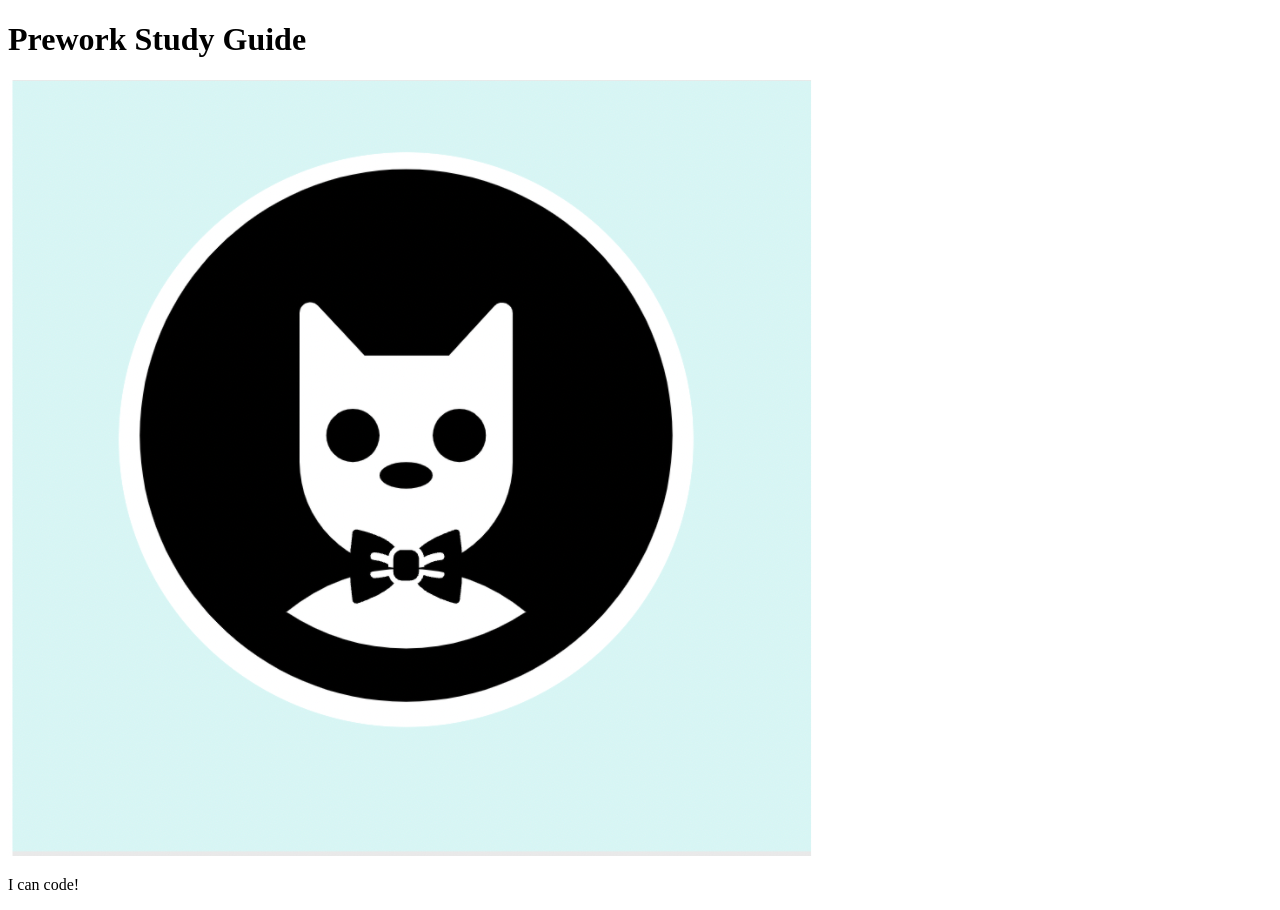
==== prework-study-guide/index.html @ 60f0193d "fixed bug in html main file header" ====
<!DOCTYPE html>
<html lang="en">
  <head>
    <meta charset="UTF-8" />
    <meta http-equiv="X-UA-Compatible" content="IE=edge" />
    <meta name="viewport" content="width=device-width, initial-scale=1.0" />
    <title>Prework Study Guide</title>
  </head>
  <body>
    <header id="header">
      <h1>Prework Study Guide</h1>
      <img src="./assets/bowtie-cat.png" alt="Profile image of cat wearing a bow tie." />
    </header>
    <main>
      <!-- Student code goes here -->
    </main>

    <footer>
      <p>I can code!</p>
    </footer>
  </body>
</html>
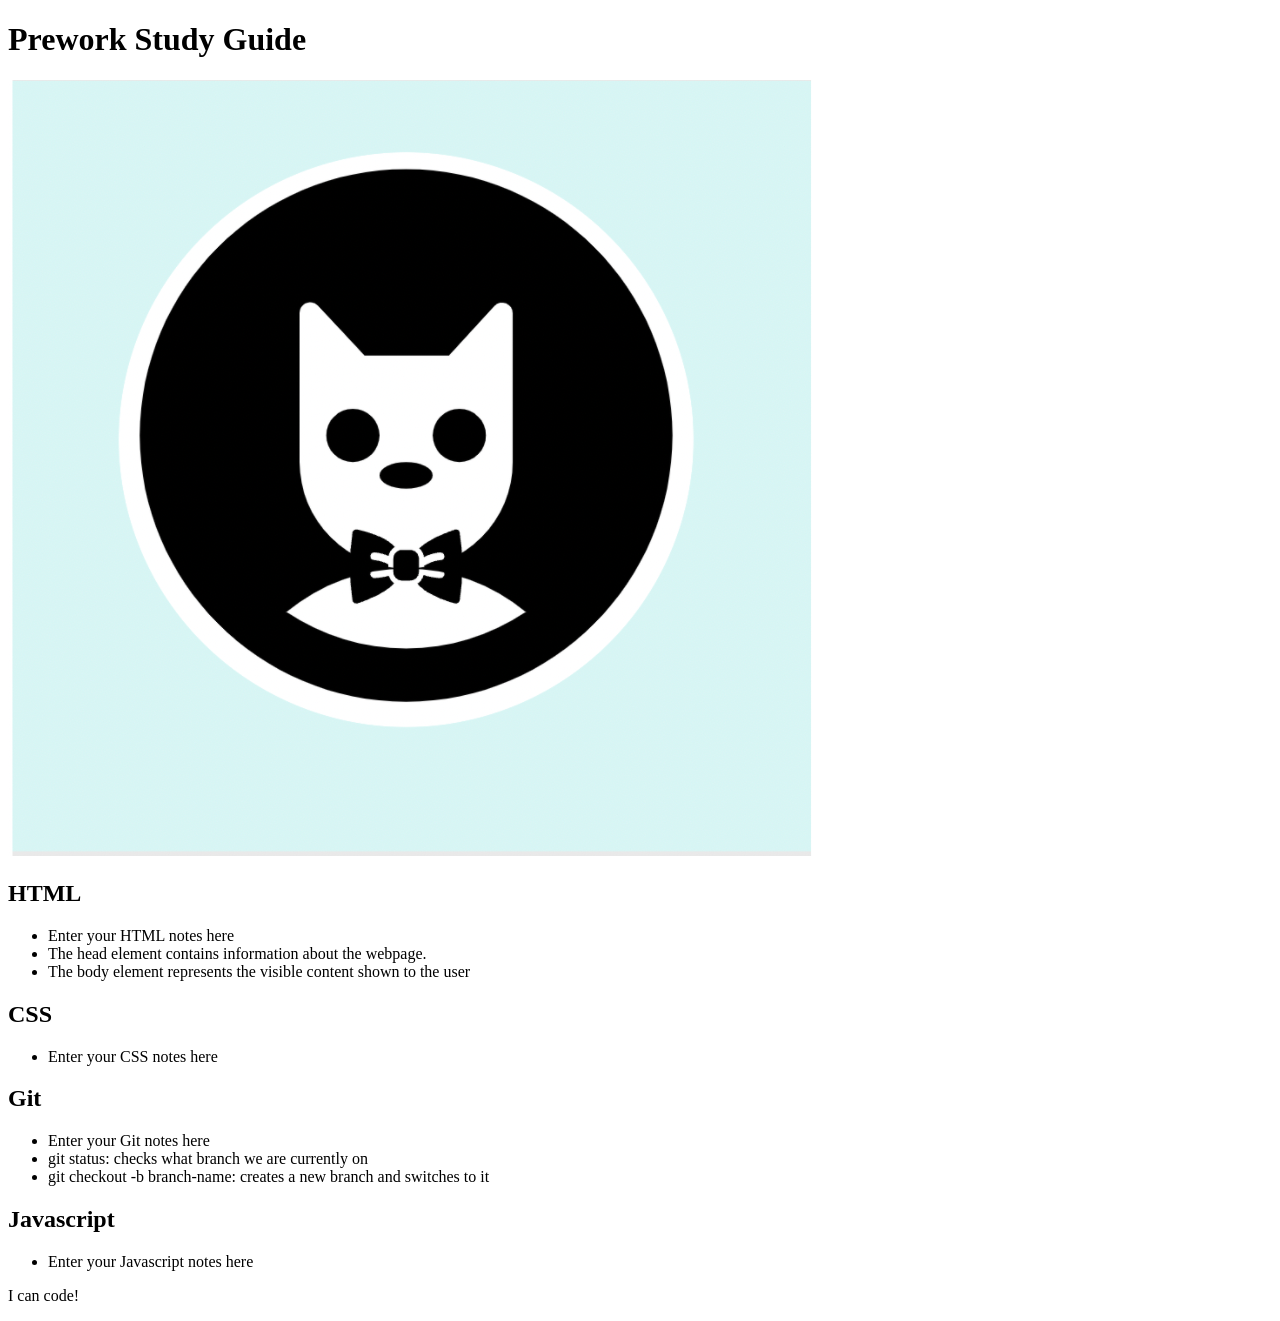
==== commit ae772ce9: "added code to HTML file" ====
--- a/prework-study-guide/index.html
+++ b/prework-study-guide/index.html
@@ -13,6 +13,35 @@
     </header>
     <main>
       <!-- Student code goes here -->
+      <section class="card" id="html-section">
+      <h2>HTML</h2>
+      <ul>
+        <li>Enter your HTML notes here</li>
+      <li>The head element contains information about the webpage.</li>
+      <li>The body element represents the visible content shown to the user</li>
+      </ul>
+      </section>
+      <section class="card" id="css-section">
+      <h2>CSS</h2>
+      <ul>
+        <li>Enter your CSS notes here</li>
+      </ul>
+      </section>
+      <section class="card" id="git-section">
+        <h2>Git</h2>
+        <ul>
+          <li>Enter your Git notes here</li>
+          <li>git status: checks what branch we are currently on</li>
+          <li>git checkout -b branch-name: creates a new branch and switches to it</li>
+        </ul>
+      </section>
+      <section class="card" id="javascript-section">
+        <h2>Javascript</h2>
+        <ul>
+          <li>Enter your Javascript notes here</li>
+        </ul>
+      </section>
+
     </main>
 
     <footer>
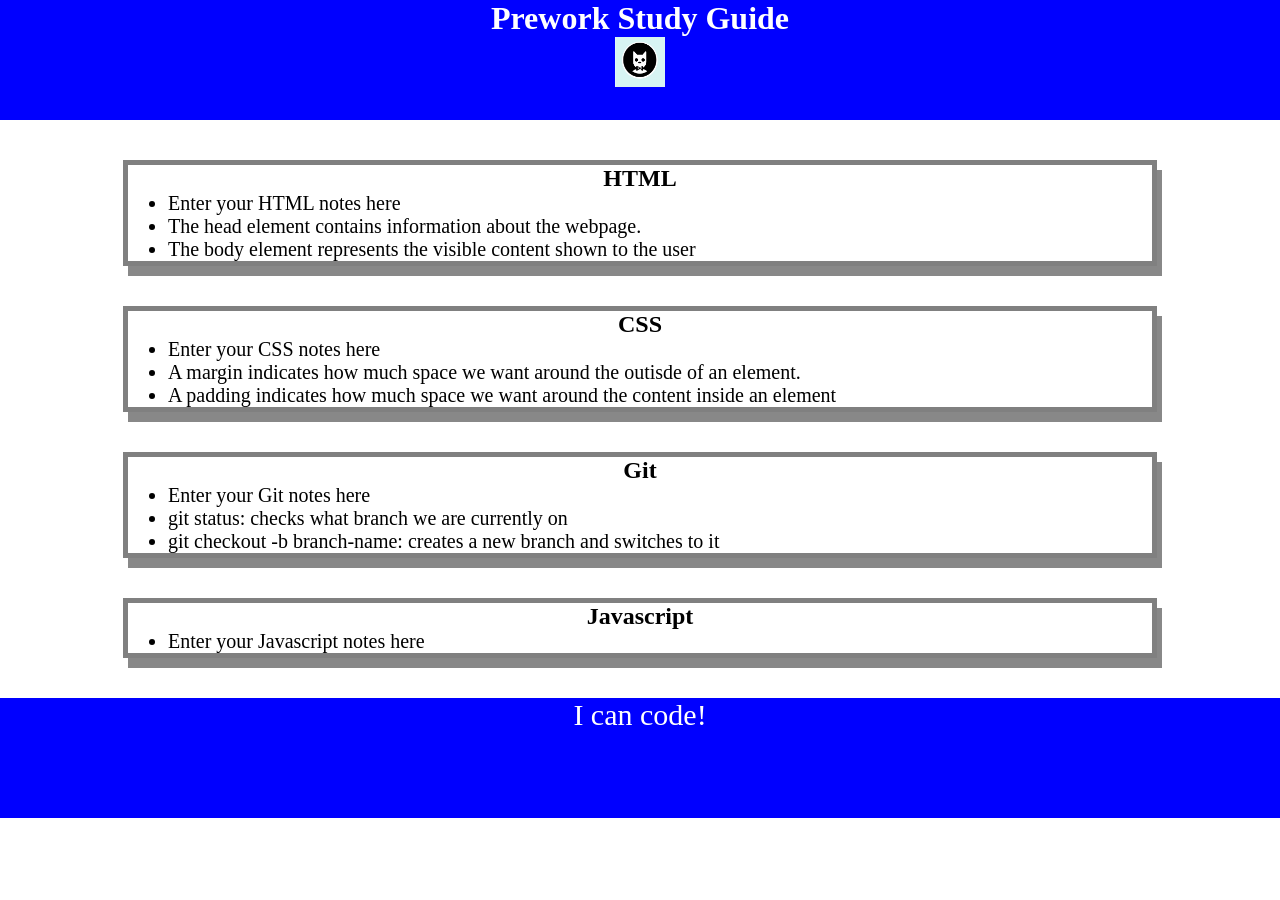
==== commit fa13241c: "added CSS to project" ====
--- a/prework-study-guide/index.html
+++ b/prework-study-guide/index.html
@@ -4,6 +4,7 @@
     <meta charset="UTF-8" />
     <meta http-equiv="X-UA-Compatible" content="IE=edge" />
     <meta name="viewport" content="width=device-width, initial-scale=1.0" />
+    <link rel="stylesheet" href="./assets/style.css">
     <title>Prework Study Guide</title>
   </head>
   <body>
@@ -25,6 +26,8 @@
       <h2>CSS</h2>
       <ul>
         <li>Enter your CSS notes here</li>
+        <li>A margin indicates how much space we want around the outisde of an element.</li>
+        <li>A padding indicates how much space we want around the content inside an element</li>
       </ul>
       </section>
       <section class="card" id="git-section">
--- a/prework-study-guide/assets/style.css
+++ b/prework-study-guide/assets/style.css
@@ -0,0 +1,42 @@
+* {
+    margin: 0;
+    padding: 0;
+}
+
+header,
+footer {
+    width: 100%;
+    height: 120px;
+    background-color: blue;
+    color: white;
+}
+
+h1,
+h2 {
+    text-align: center;
+}
+
+img {
+    display: block;
+    height: 50px;
+    width: 50px;
+    margin-left: auto;
+    margin-right: auto;
+}
+
+ul {
+    padding-left: 40px;
+    font-size:20px;
+}
+
+p {
+    text-align: center;
+    font-size: 30px;
+}
+
+.card {
+    width: 80%;
+    margin: 40px auto;
+    border: 5px solid gray;
+    box-shadow: 5px 10px #888888;
+}
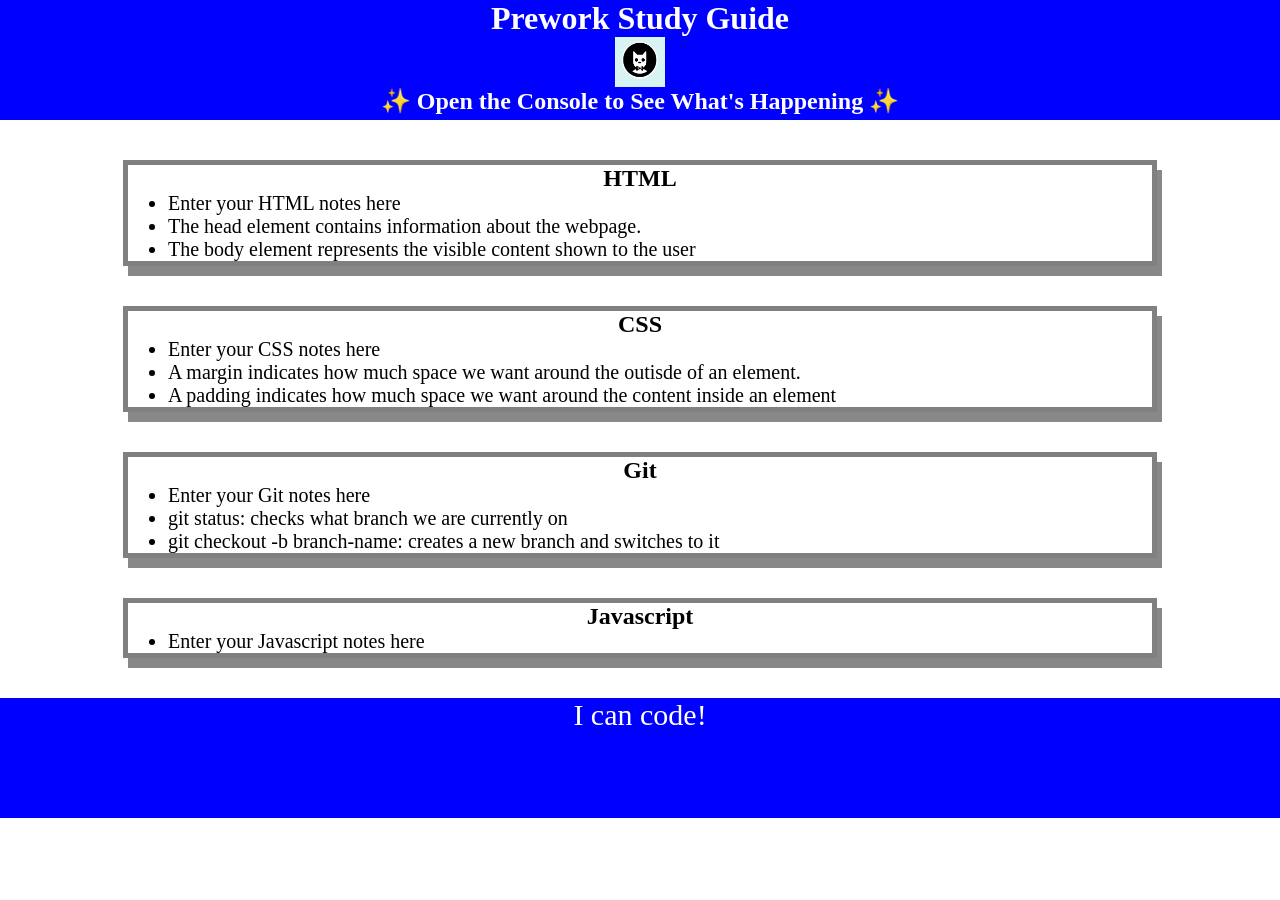
==== commit 04227f20: "Created CSS file and added for loop" ====
--- a/prework-study-guide/index.html
+++ b/prework-study-guide/index.html
@@ -11,6 +11,7 @@
     <header id="header">
       <h1>Prework Study Guide</h1>
       <img src="./assets/bowtie-cat.png" alt="Profile image of cat wearing a bow tie." />
+      <h2>✨ Open the Console to See What's Happening ✨</h2>
     </header>
     <main>
       <!-- Student code goes here -->
@@ -50,5 +51,6 @@
     <footer>
       <p>I can code!</p>
     </footer>
+    <script src="./assets/script.js"></script>
   </body>
 </html>
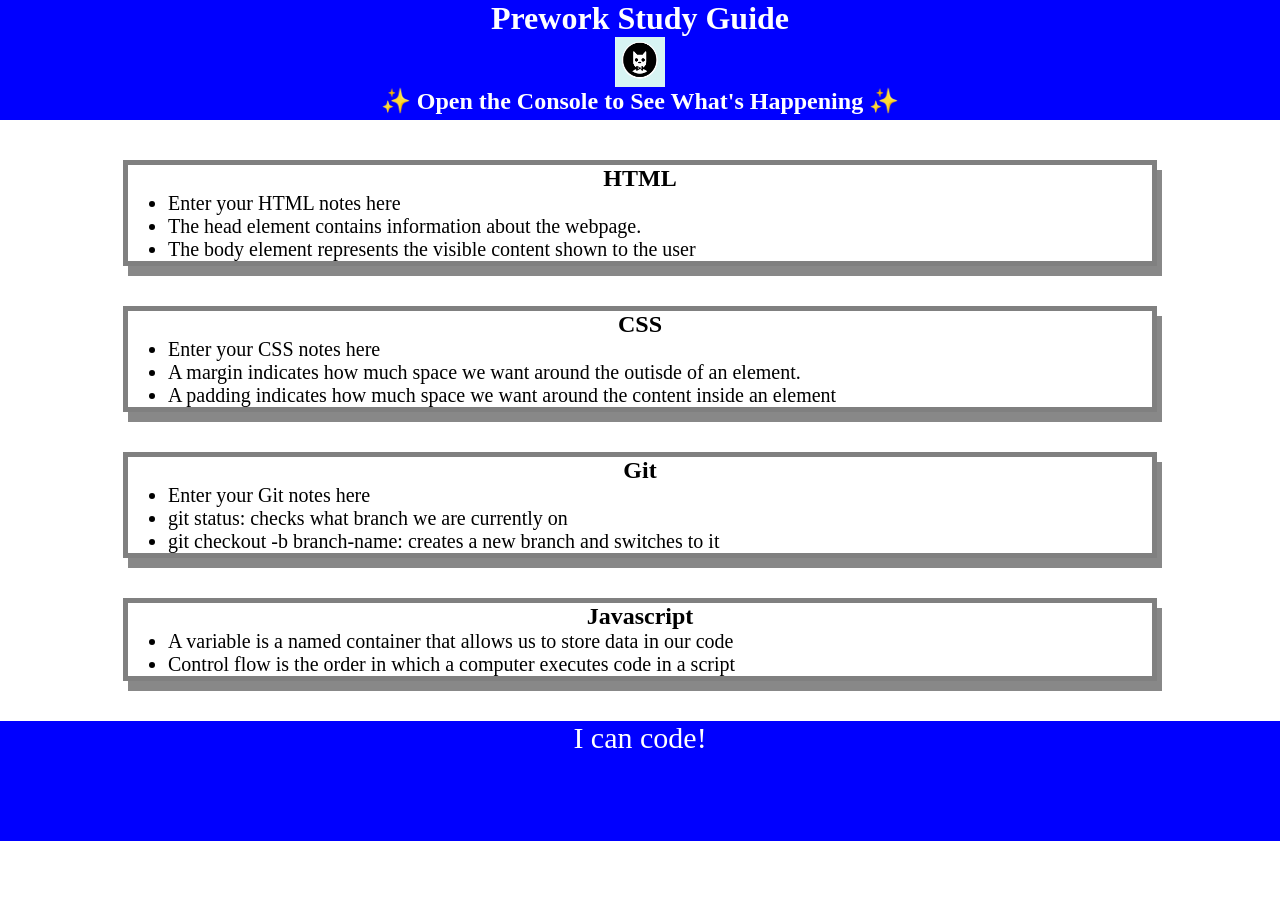
==== commit 4e9d07da: "Added functions to JavaScript file script.js" ====
--- a/prework-study-guide/index.html
+++ b/prework-study-guide/index.html
@@ -21,7 +21,7 @@
         <li>Enter your HTML notes here</li>
       <li>The head element contains information about the webpage.</li>
       <li>The body element represents the visible content shown to the user</li>
-      </ul>
+    </ul>
       </section>
       <section class="card" id="css-section">
       <h2>CSS</h2>
@@ -42,7 +42,8 @@
       <section class="card" id="javascript-section">
         <h2>Javascript</h2>
         <ul>
-          <li>Enter your Javascript notes here</li>
+          <li>A variable is a named container that allows us to store data in our code</li>
+          <li>Control flow is the order in which a computer executes code in a script</li>
         </ul>
       </section>
 
